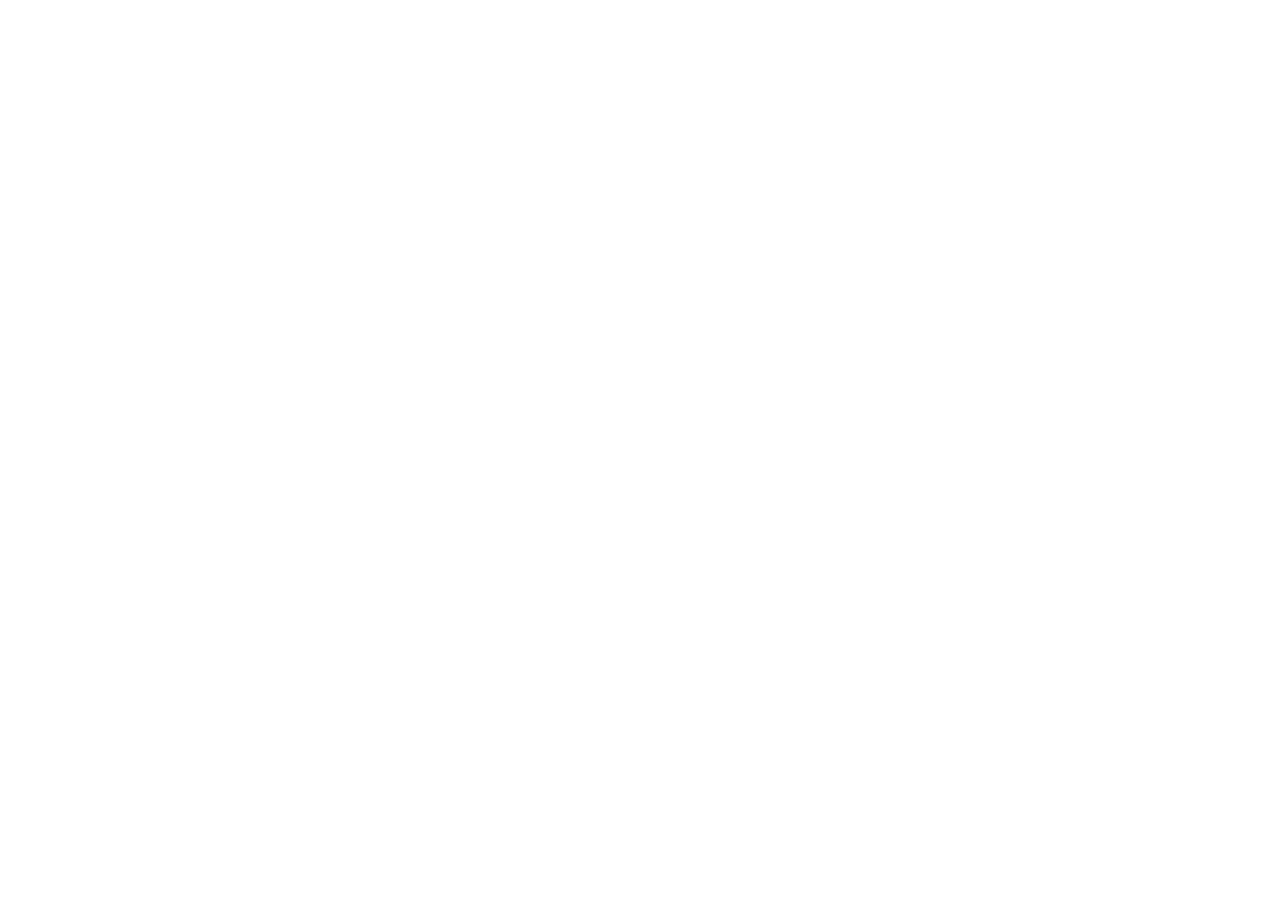
==== index.html @ 676a493c "save" ====
<!DOCTYPE html>
<html lang="en">
  <head>
    <meta charset="UTF-8" />
    <meta name="viewport" content="width=device-width, initial-scale=1.0" />
    <link rel="stylesheet" href="./style.css" />
    <title>HomeWorks</title>
  </head>
  <body>
    <script src="./main.js"></script>
  </body>
</html>
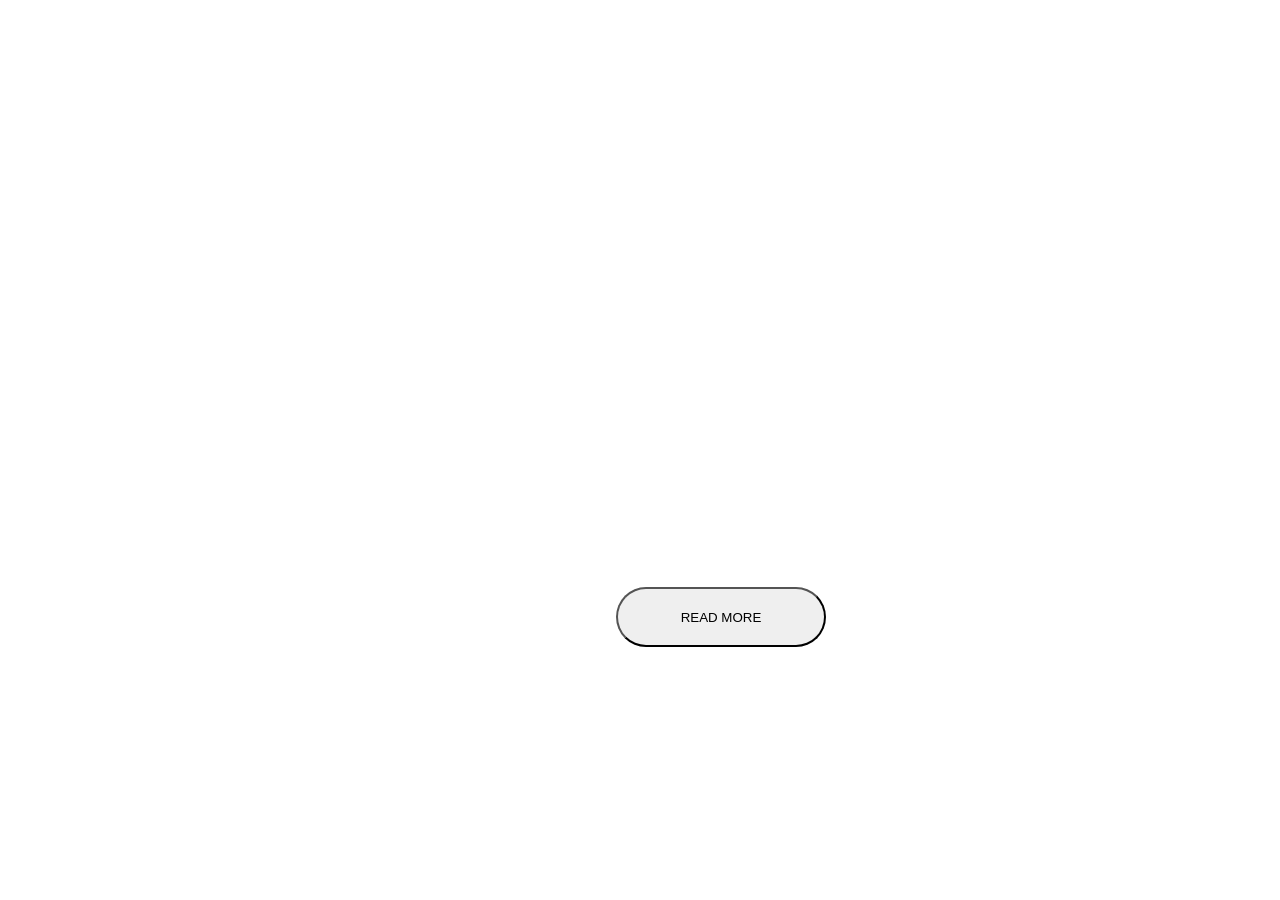
==== commit fdde9adf: "save" ====
--- a/index.html
+++ b/index.html
@@ -4,9 +4,20 @@
     <meta charset="UTF-8" />
     <meta name="viewport" content="width=device-width, initial-scale=1.0" />
     <link rel="stylesheet" href="./style.css" />
+    <link rel="stylesheet" href="./main.js" />
     <title>HomeWorks</title>
   </head>
-  <body>
+  <body id="body">
+    <button id="btn"> <a href=""></a>READ MORE</button>
+    <!-- <main>
+      <h2 id="main-heading">Featured produts</h2>
+      <section class="section">
+        Hello world
+        <h3 id="second-h3" class="small heading">this is h3</h3>
+      </section>
+      <aside>this is aside</aside>
+      <section class="section">Привет</section>
+    </main> -->
     <script src="./main.js"></script>
   </body>
 </html>
--- a/style.css
+++ b/style.css
@@ -0,0 +1,13 @@
+#btn {
+  width: 210px;
+  height: 60px;
+  border-radius: 50px;
+  position: absolute;
+  left: 616px;
+  top: 587px;
+}
+#btn:hover {
+  background-color: red;
+  color: white;
+  border: none;
+}
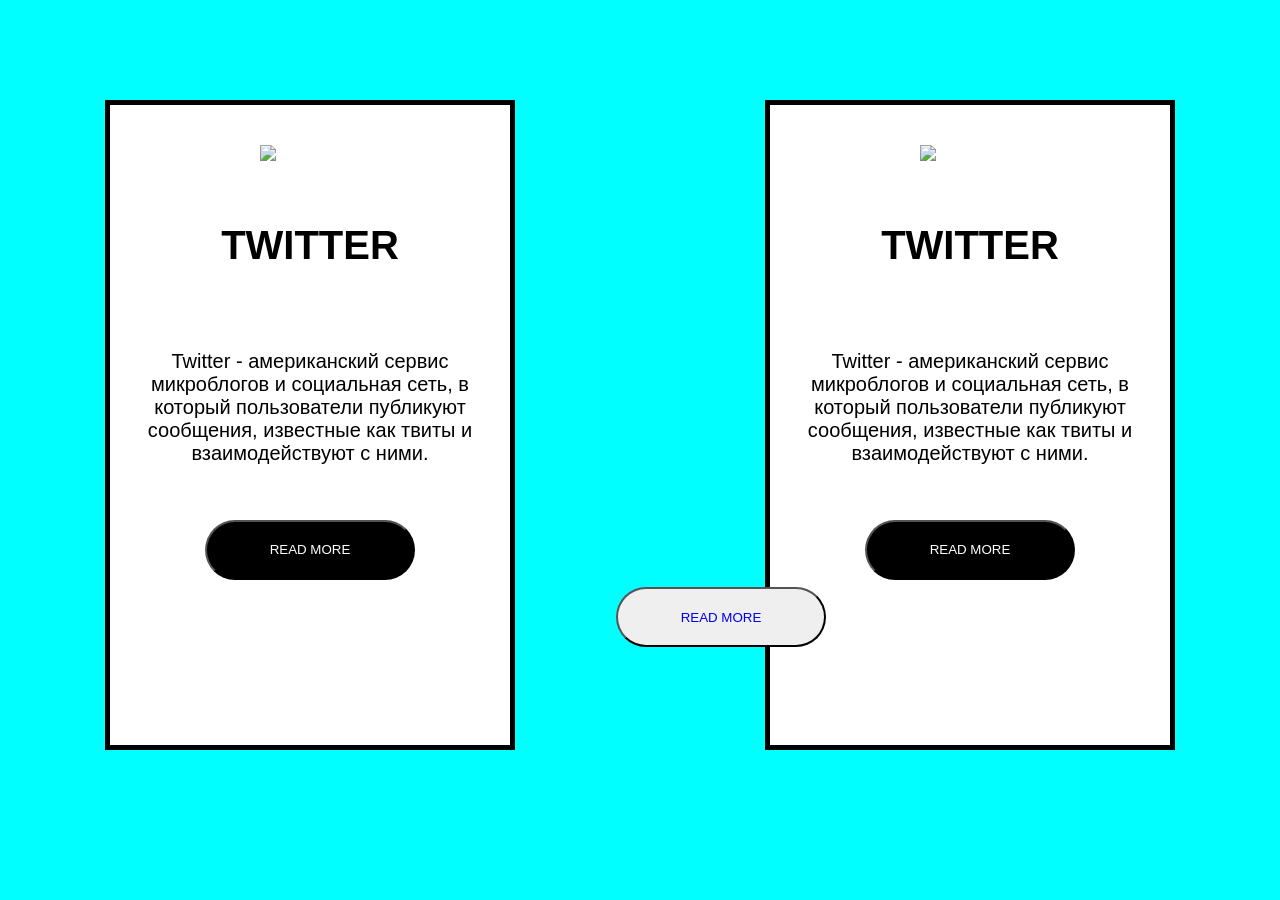
==== commit 7a4ab223: "save" ====
--- a/index.html
+++ b/index.html
@@ -8,7 +8,7 @@
     <title>HomeWorks</title>
   </head>
   <body id="body">
-    <button id="btn"> <a href=""></a>READ MORE</button>
+    <button id="btn"> <a href="http://127.0.0.1:5502/index2.html" target="_blank">READ MORE</a></button>
     <!-- <main>
       <h2 id="main-heading">Featured produts</h2>
       <section class="section">
--- a/style.css
+++ b/style.css
@@ -5,9 +5,16 @@
   position: absolute;
   left: 616px;
   top: 587px;
+  a {
+    text-decoration: none;
+  }
 }
 #btn:hover {
   background-color: red;
-  color: white;
+  color: #fff;
   border: none;
 }
+
+#btn a:hover {
+  color: #fff;
+}
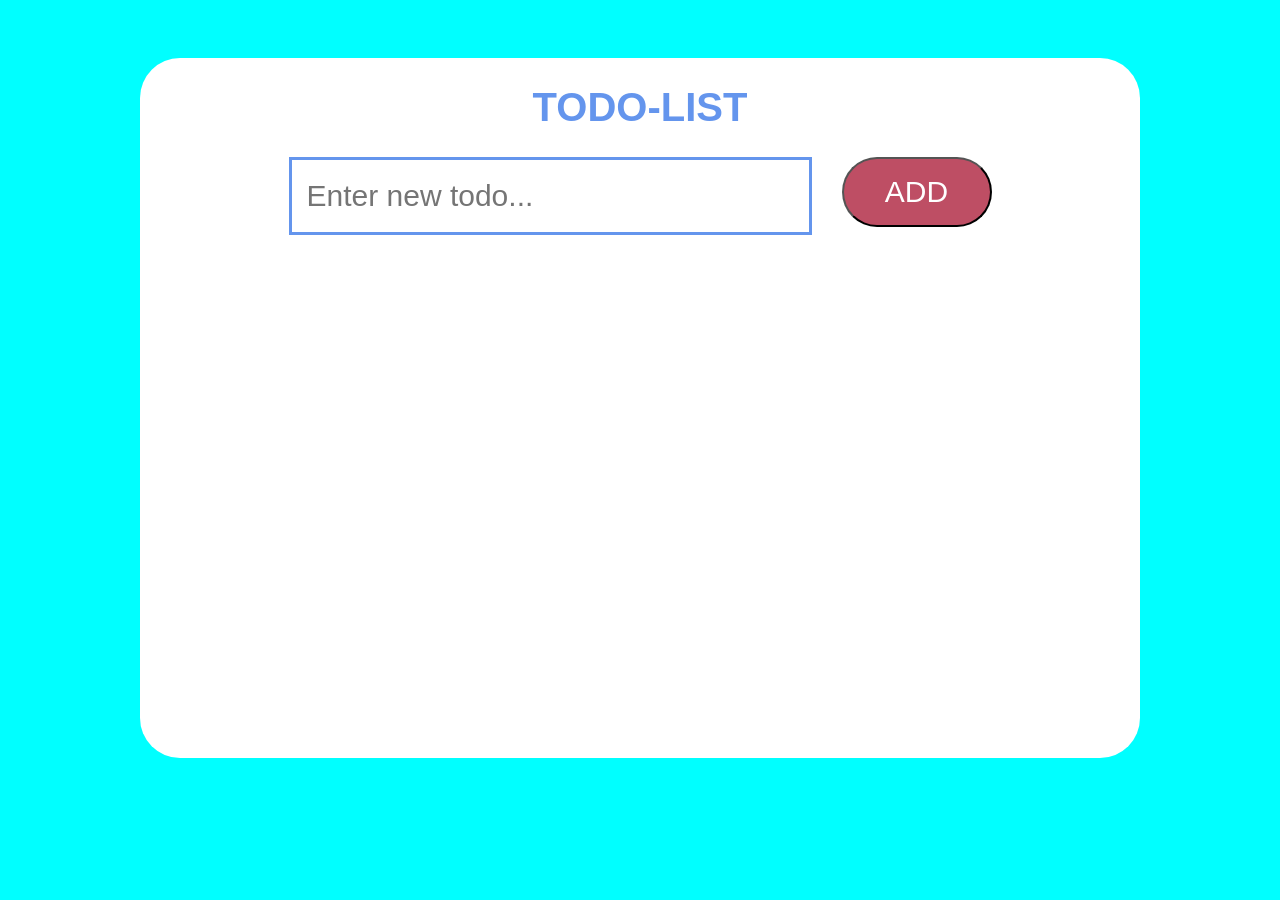
==== commit a49307ca: "save hw25" ====
--- a/index.html
+++ b/index.html
@@ -4,20 +4,9 @@
     <meta charset="UTF-8" />
     <meta name="viewport" content="width=device-width, initial-scale=1.0" />
     <link rel="stylesheet" href="./style.css" />
-    <link rel="stylesheet" href="./main.js" />
     <title>HomeWorks</title>
   </head>
   <body id="body">
-    <button id="btn"> <a href="http://127.0.0.1:5502/index2.html" target="_blank">READ MORE</a></button>
-    <!-- <main>
-      <h2 id="main-heading">Featured produts</h2>
-      <section class="section">
-        Hello world
-        <h3 id="second-h3" class="small heading">this is h3</h3>
-      </section>
-      <aside>this is aside</aside>
-      <section class="section">Привет</section>
-    </main> -->
     <script src="./main.js"></script>
   </body>
 </html>
